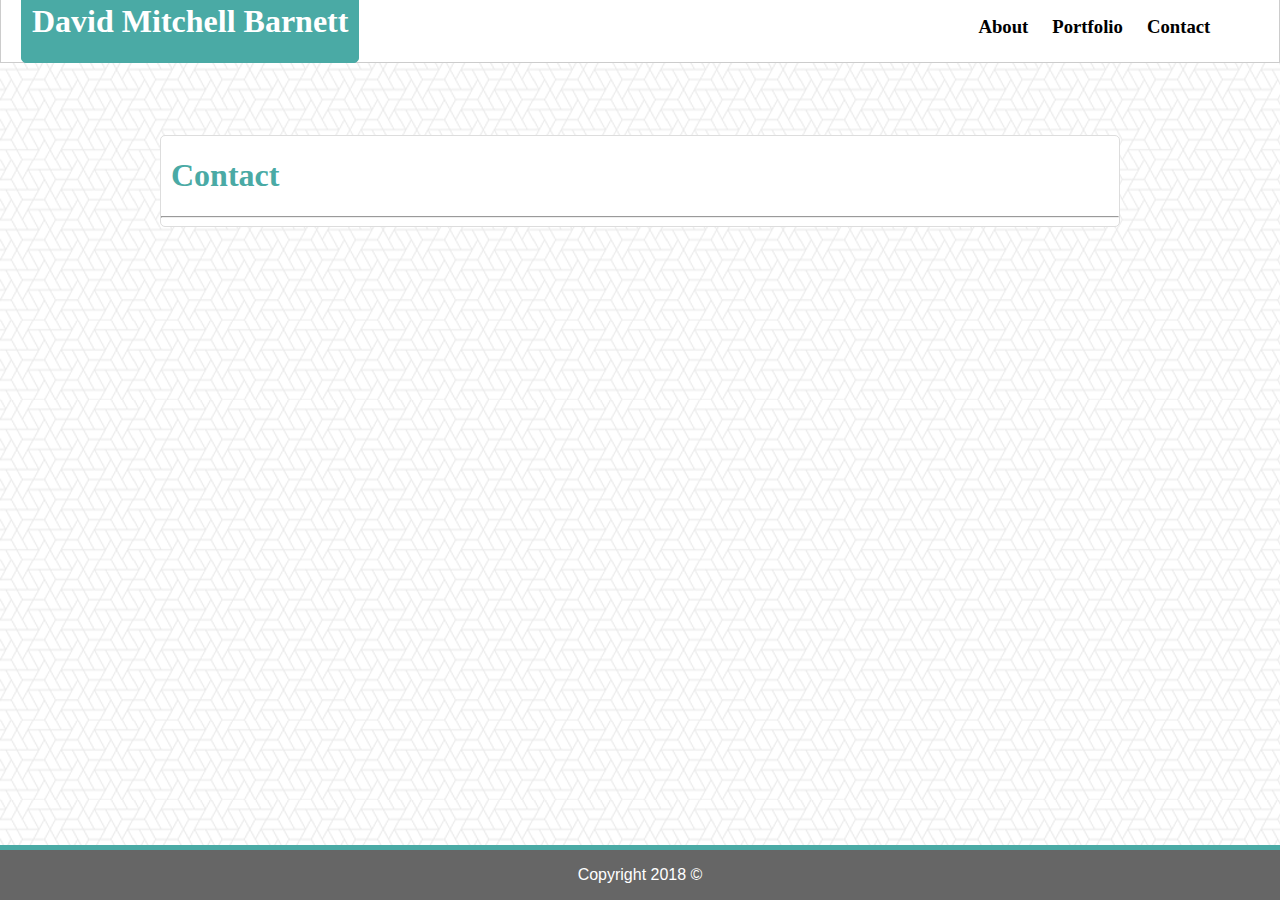
==== contact.html @ 112d7c4f "Initial creation" ====
<!DOCTYPE html>
<html lang="en">
<head>
    <meta charset="UTF-8">
    <meta name="viewport" content="width=device-width, initial-scale=1.0">
    <meta http-equiv="X-UA-Compatible" content="ie=edge">
    <title>Document</title>
    <link rel="stylesheet" type="text/css" href"https://cdnjs.cloudflare.com/ajax/libs/normalize/8.0.0/normalize.css">
    <link rel="stylesheet" type="text/css" href="assets/css/style.css">
</head>
<body>
    <div class="navbar">
        <div id="leftName">
            <h1>David Mitchell Barnett</h1>
        </div>
        <ul>
            <li class="rightButtons">
                <a href="index.html">
                    <h3>About</h3>
                </a>
            </li>
            <li class="rightButtons">
                <a href="portfolio.html">
                    <h3>Portfolio</h3>
                </a>
            </li>
            <li class="rightButtons">
                <a href="contact.html">
                    <h3>Contact</h3>
                </a>
            </li>
        </ul>
    </div>
    <div class="clearFix"></div>
    <br>
    <br>
    <br>
    <br>
    <div class="contentBox">
        <div id="bodyText">
            <div id="aboutMe">
                <h1>Contact</h1>
            </div>
            <hr>
            <div> 
                <form >

                </form>   
            </div>
        </div>
    </div>
    <div class="footer">
        <p class="footerText">Copyright 2018 &copy;</p>
    </div>
</body>
</html>
---- assets/css/style.css ----
body {
    background-image: url("../images/what-the-hex.png");
    background-repeat: repeat;
    margin:0px;
    margin-top: -20px;
}

h1, h3 {
    font-family: 'Georgia', Times, 'Times New Roman', serif;
}

p, li, h4 {
    font-family: 'Arial', 'Helvetica Neue', Helvetica, sans-serif;
    color: #777777;
}

#bodyText{
    background-color: #ffffff;
    border: 1px solid #dddddd;
    border-radius: 5px;
}

#portrait {
    float: left;
}

a {
    text-decoration: none;
    color: black;
}

#leftName {
    background-color: #4aaaa5;
    color: white;
    display: inline-block;
    padding-left: 10px;
    padding-right: 10px;
    border: 1px solid #4aaaa5;
    border-radius: 5px;
    float: left;
    margin-left: 20px;
}
.clearFix::after {
    content: "";
    display: block;
    clear: both;
}

.navbar {
    background-color: white;
    margin-top: 0px;
    height: 81px;
    border: 1px solid #cccccc;
}

.contentBox{
    width: 960px;
    margin: auto;
}

.rightButtons {
    display: inline-block;
    padding-left: 10px;
    padding-right: 10px;
}

.rightButtons:nth-of-type(1) {
    padding-left: 50%;
}

.aboutText{
    padding: 10px;
}

.footer{
    background-color: #666666;
    position: fixed;
    bottom: 0px;
    width: 100%;
    text-align: center;
    border-top: 5px solid #4aaaa5;
}

.footerText{
    color: #ffffff;
}

#aboutMe{
    color: #4aaaa5;
    padding-left: 10px;
}

.portfolioImages{
    display: inline-block;
    padding: 5px;
}
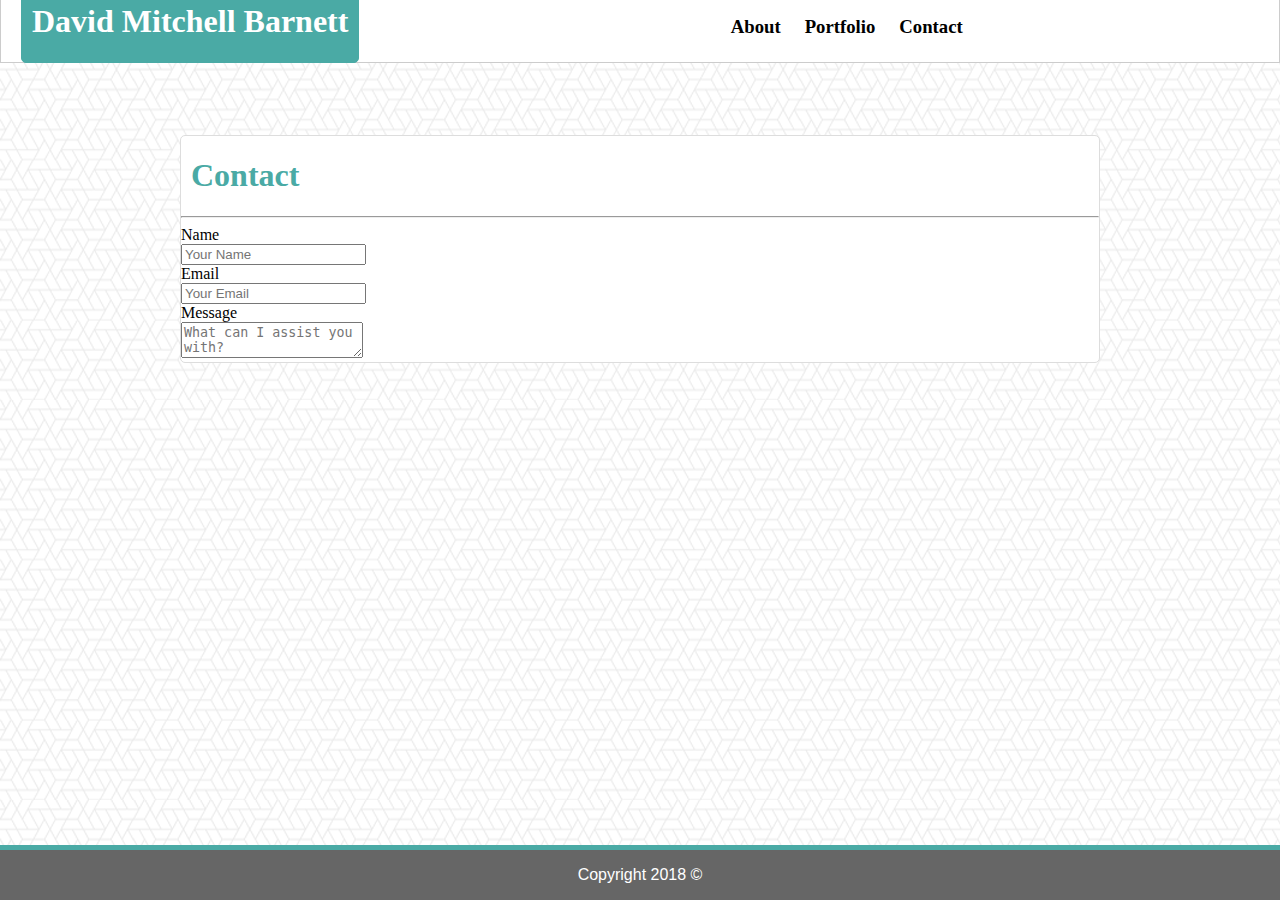
==== commit e1c15c0a: "Can't get the navbar to act right" ====
--- a/contact.html
+++ b/contact.html
@@ -42,9 +42,19 @@
                 <h1>Contact</h1>
             </div>
             <hr>
-            <div> 
-                <form >
-
+            <div class="inputFields">
+                <form action="#">
+                    Name
+                    <br>
+                    <input placeholder="Your Name">
+                    <br>
+                    Email
+                    <br>
+                    <input placeholder="Your Email">
+                    <br>
+                    Message
+                    <br>
+                    <textarea id="boxInput" placeholder="What can I assist you with?"></textarea>
                 </form>   
             </div>
         </div>
--- a/assets/css/style.css
+++ b/assets/css/style.css
@@ -93,4 +93,56 @@
 .portfolioImages{
     display: inline-block;
     padding: 5px;
+}
+
+@media screen and (min-width:640px) {
+    .rightButtons:nth-of-type(1) {
+        padding-left: 0;
+    }
+    .contentBox{
+        width: 600px;
+        margin: auto;
+    }
+}
+
+@media screen and (min-width:768px) {
+    .rightButtons:nth-of-type(1) {
+        padding-left: 10%;
+    }
+    .contentBox{
+        width: 700px;
+        margin: auto;
+    }
+}
+
+@media screen and (min-width:980px) {
+    .rightButtons:nth-of-type(1) {
+        padding-left: 30%;
+    }
+    .contentBox{
+        width: 920px;
+        margin: auto;
+    }
+}
+
+@media screen and (min-width: 1350px){
+    .rightButtons:nth-of-type(1) {
+        padding-left: 50%;
+    }
+}
+
+@media screen and (max-width:640px) {
+    ul{
+        list-style-type: none;
+        margin: 0;
+        padding: 0;
+        width: 200px;
+    }
+    li a {
+        display: block;
+        width: 60px;
+    }
+    #leftName{
+        display:block;
+    }
 }